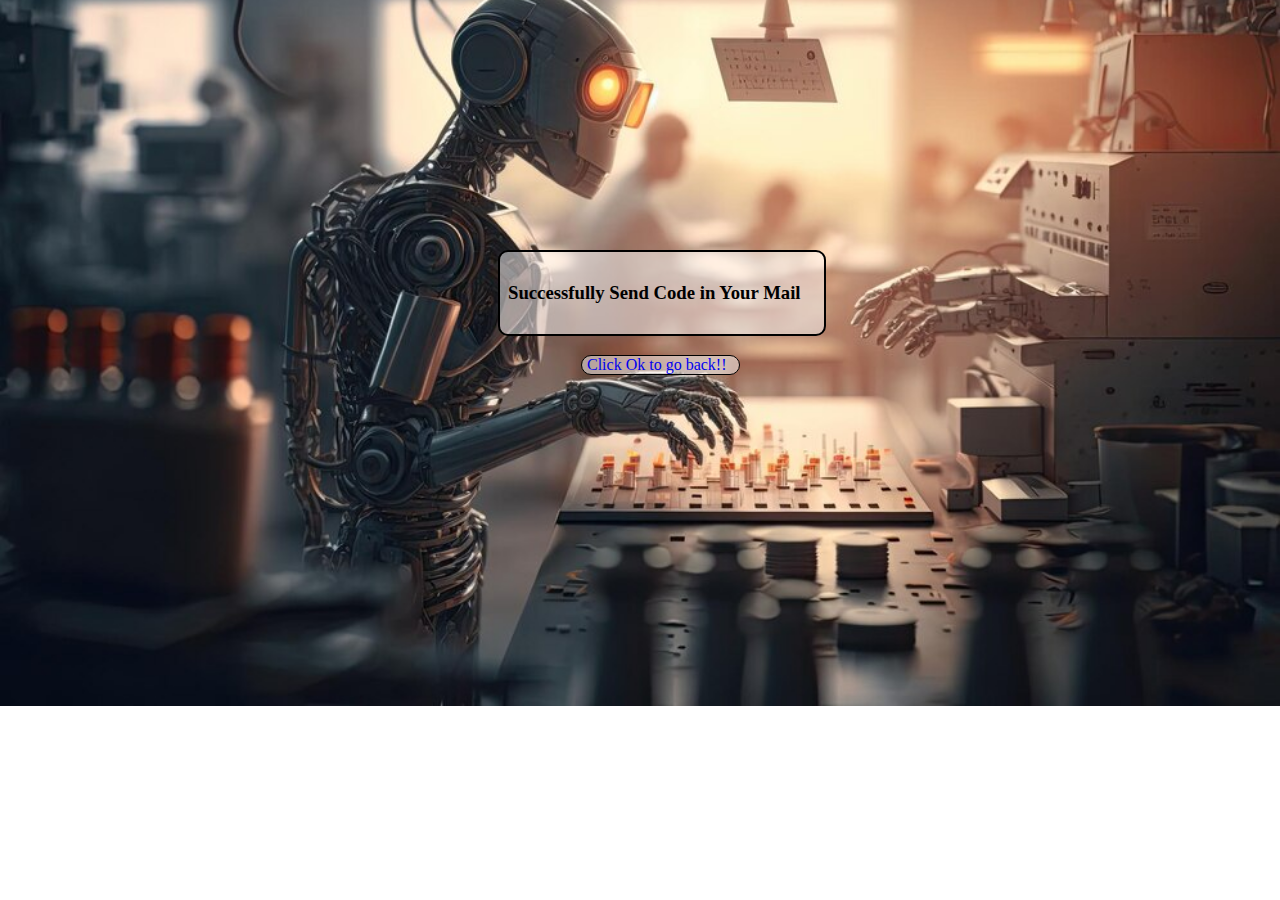
==== assignment-2/Forget_password.html @ 64a2c91e "second commit" ====
<!DOCTYPE html>
<html lang="en">

<head>
    <meta charset="UTF-8">
    <meta name="viewport" content="width=device-width, initial-scale=1.0">
    <style>
        h3 {
            background: rgba(255, 255, 255, 0.5) ;
            /* text-align: center; */
            margin-top: 250px;
            /* margin: auto; */
            border: 2px solid black;
            padding: 30px 0px 30px 8px;
            width: 25%;
            margin-left: 490px;
            border-radius: 10px;

            /* height: 200px; */
        }

        P {
            background: rgba(255, 255, 255,0.5) ;
            border: 1px solid black;
            width: 12%;
            margin-left: 573px;
            padding: 0px 0px 0PX 5px;
            border-radius: 10px;
        }
        body{

    min-height: 300px;
    background: url(Robot.jpg) no-repeat;
    background-size:cover;
    background-position: center;
        }
        p a{
            text-decoration: none;
            color:color(rgb(0, 0, 123));
        }
        p a:hover{
            text-decoration: underline;
        }
    </style>
    <title>Forget_password</title>
</head>

<body>

    <h3>Successfully Send Code in Your Mail

    </h3>
    <P>
       <a href="web.html"> Click Ok to go back!!</a>
    </P>
</body>

</html>
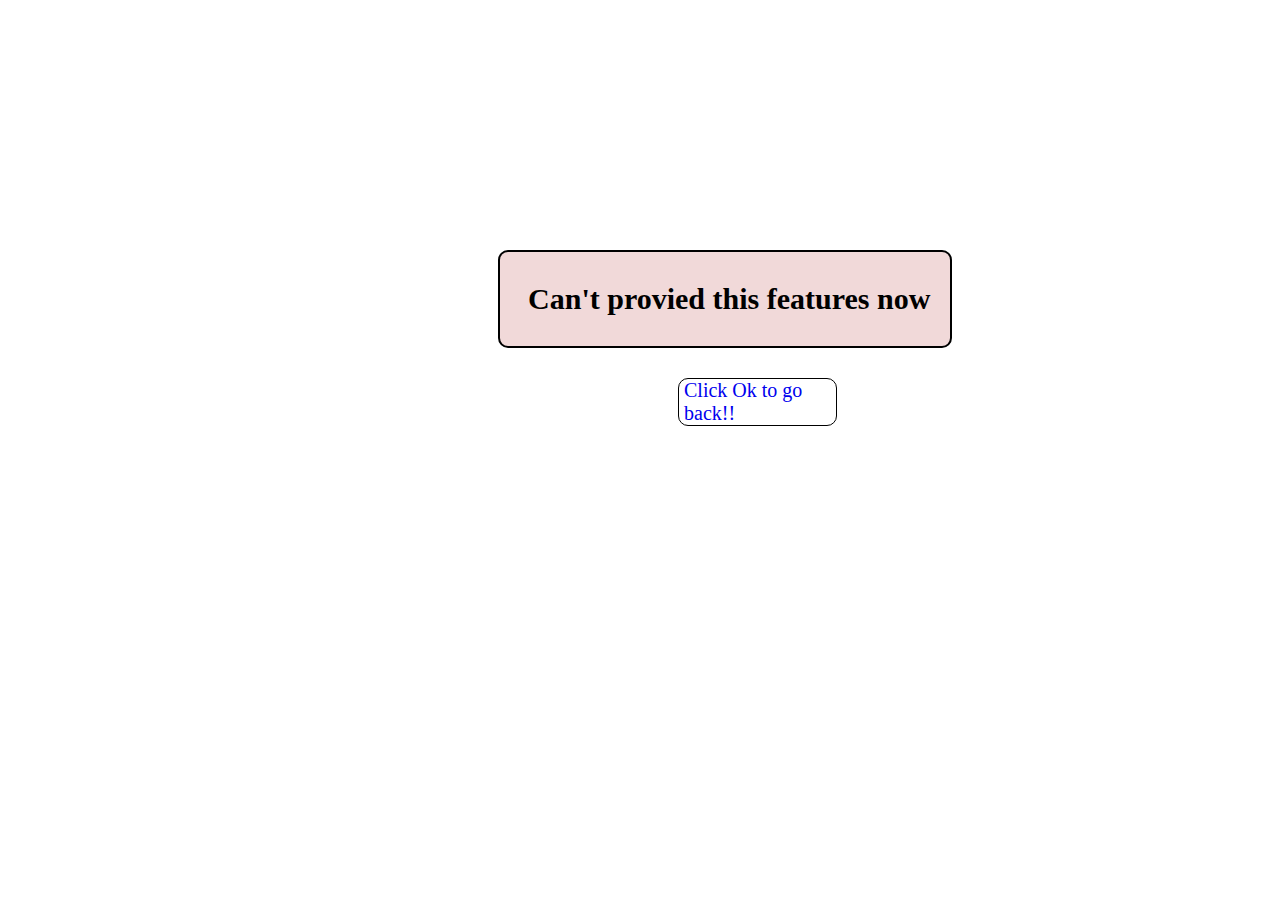
==== commit d7733d4b: "forth commit" ====
--- a/assignment-2/Forget_password.html
+++ b/assignment-2/Forget_password.html
@@ -1,58 +1,16 @@
 <!DOCTYPE html>
 <html lang="en">
-
 <head>
     <meta charset="UTF-8">
     <meta name="viewport" content="width=device-width, initial-scale=1.0">
-    <style>
-        h3 {
-            background: rgba(255, 255, 255, 0.5) ;
-            /* text-align: center; */
-            margin-top: 250px;
-            /* margin: auto; */
-            border: 2px solid black;
-            padding: 30px 0px 30px 8px;
-            width: 25%;
-            margin-left: 490px;
-            border-radius: 10px;
-
-            /* height: 200px; */
-        }
-
-        P {
-            background: rgba(255, 255, 255,0.5) ;
-            border: 1px solid black;
-            width: 12%;
-            margin-left: 573px;
-            padding: 0px 0px 0PX 5px;
-            border-radius: 10px;
-        }
-        body{
-
-    min-height: 300px;
-    background: url(Robot.jpg) no-repeat;
-    background-size:cover;
-    background-position: center;
-        }
-        p a{
-            text-decoration: none;
-            color:color(rgb(0, 0, 123));
-        }
-        p a:hover{
-            text-decoration: underline;
-        }
-    </style>
-    <title>Forget_password</title>
+    <title>Document</title>
 </head>
-
+<link rel="stylesheet" href="Forget_password.css">
 <body>
 
-    <h3>Successfully Send Code in Your Mail
-
-    </h3>
+    <h3>Can't provied this features now</h3>
     <P>
-       <a href="web.html"> Click Ok to go back!!</a>
+       <a href="index.html"> Click Ok to go back!!</a>
     </P>
 </body>
-
 </html>--- a/assignment-2/Forget_password.css
+++ b/assignment-2/Forget_password.css
@@ -0,0 +1,50 @@
+h3 {
+    background: rgba(255, 255, 255, 0.5) ;
+    /* text-align: center; */
+    margin-top: 250px;
+    /* margin: auto; */
+    border: 2px solid black;
+    padding: 30px 0px 30px 8px;
+    width: 35%;
+    margin-left: 490px;
+    border-radius: 10px;
+
+    /* height: 200px; */
+}
+P {
+    background: rgba(255, 255, 255,0.5) ;
+    border: 1px solid black;
+    width: 12%;
+    margin-left: 573px;
+    padding: 0px 0px 0PX 5px;
+    margin-left: 670px;
+    border-radius: 10px;
+}
+body{
+min-height: 400px;
+background: url(robo2.jpg) no-repeat;
+background-size:cover;
+background-position: center;
+}
+h3{
+    display: flex;
+    justify-content: center;
+    align-items:center ;
+    background-color: rgba(231, 192, 192, 0.6);
+    font-size: 30px;
+}
+p{
+    display: flex;
+    justify-content: center;
+    align-items:center;
+}
+p a{
+    text-decoration: none;
+    color:color(rgb(0, 0, 123));
+    font-size: 20px;
+   
+}
+p a:hover{
+    text-decoration: underline;
+    
+}